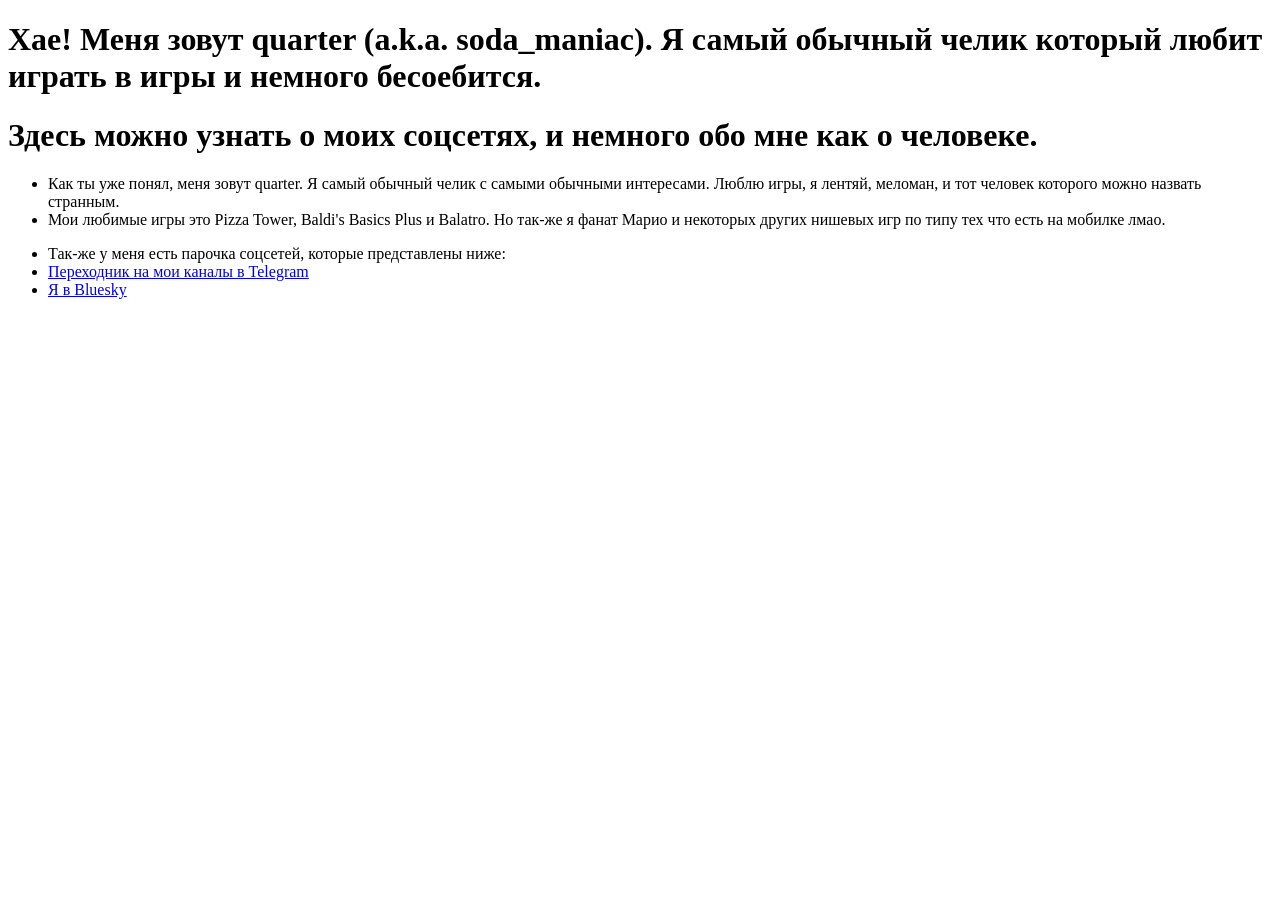
==== сайтик.html @ dd302ee1 "Add files via upload" ====
<!DOCTYPE html>
<html lang="ru">
<head>
    <meta charset="UTF-8">
    <meta name="viewport" content="width=device-width, initial-scale=1.0">
    <title>site_information.exe</title>
</head>
<body>
    <h1>Хае! Меня зовут quarter (a.k.a. soda_maniac). Я самый обычный челик который любит играть в игры и немного бесоебится.</h1>
	<h1>Здесь можно узнать о моих соцсетях, и немного обо мне как о человеке.</h1>
    <ul>
        <li>Как ты уже понял, меня зовут quarter. Я самый обычный челик с самыми обычными интересами. Люблю игры, я лентяй, меломан, и тот человек которого можно назвать странным.</li>
		<li>Мои любимые игры это Pizza Tower, Baldi's Basics Plus и Balatro. Но так-же я фанат Марио и некоторых других нишевых игр по типу тех что есть на мобилке лмао.</li>
		
        <li style="margin-top: 1em;">Так-же у меня есть парочка соцсетей, которые представлены ниже:</li>
        <li><a href="https://t.me/untilted_channel">Переходник на мои каналы в Telegram</a></li>
        <li><a href="https://bsky.app/profile/sodamaniac.bsky.social">Я в Bluesky</a></li>
    </ul>
</body>
</html>
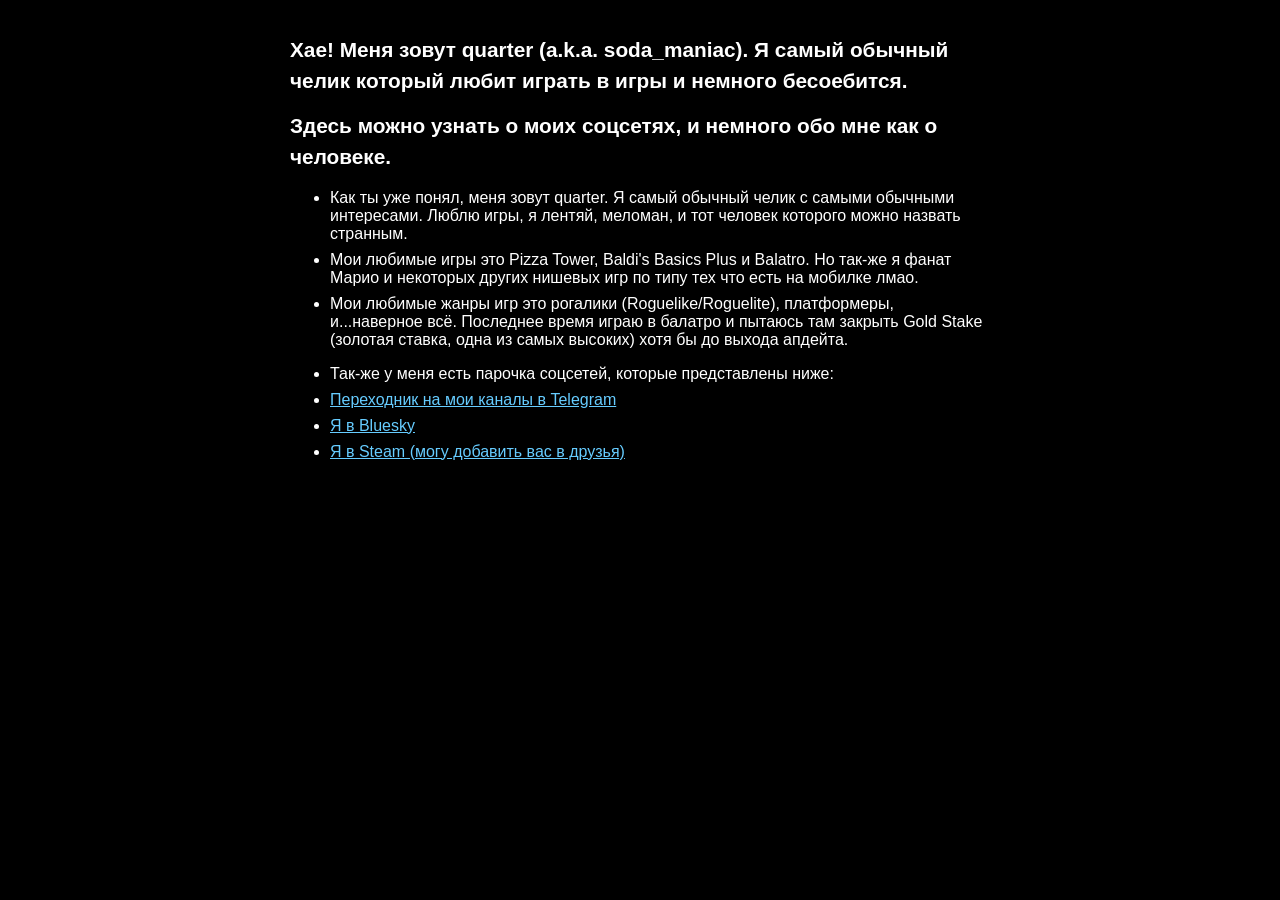
==== commit b71ffbbd: "Add files via upload" ====
--- a/сайтик.html
+++ b/сайтик.html
@@ -4,6 +4,7 @@
     <meta charset="UTF-8">
     <meta name="viewport" content="width=device-width, initial-scale=1.0">
     <title>site_information.exe</title>
+	<link rel="stylesheet" href="стайл.css">
 </head>
 <body>
     <h1>Хае! Меня зовут quarter (a.k.a. soda_maniac). Я самый обычный челик который любит играть в игры и немного бесоебится.</h1>
@@ -11,10 +12,12 @@
     <ul>
         <li>Как ты уже понял, меня зовут quarter. Я самый обычный челик с самыми обычными интересами. Люблю игры, я лентяй, меломан, и тот человек которого можно назвать странным.</li>
 		<li>Мои любимые игры это Pizza Tower, Baldi's Basics Plus и Balatro. Но так-же я фанат Марио и некоторых других нишевых игр по типу тех что есть на мобилке лмао.</li>
+		<li>Мои любимые жанры игр это рогалики (Roguelike/Roguelite), платформеры, и...наверное всё. Последнее время играю в балатро и пытаюсь там закрыть Gold Stake (золотая ставка, одна из самых высоких) хотя бы до выхода апдейта.</li>
 		
         <li style="margin-top: 1em;">Так-же у меня есть парочка соцсетей, которые представлены ниже:</li>
         <li><a href="https://t.me/untilted_channel">Переходник на мои каналы в Telegram</a></li>
         <li><a href="https://bsky.app/profile/sodamaniac.bsky.social">Я в Bluesky</a></li>
+		<li><a href="https://steamcommunity.com/id/true_quarter/">Я в Steam (могу добавить вас в друзья)</a></li>
     </ul>
 </body>
 </html>
--- a/стайл.css
+++ b/стайл.css
@@ -0,0 +1,21 @@
+body {
+    background-color: #000000;
+    color: #ffffff;
+    font-family: Arial, sans-serif;
+    max-width: 700px;
+    margin: 0 auto;
+    padding: 20px;
+}
+
+h1 {
+    font-size: 1.3rem;
+    line-height: 1.5;
+}
+
+li {
+    margin-bottom: 0.5em; /* отступ между пунктами списка */
+}
+
+a {
+    color: #66ccff;
+}
